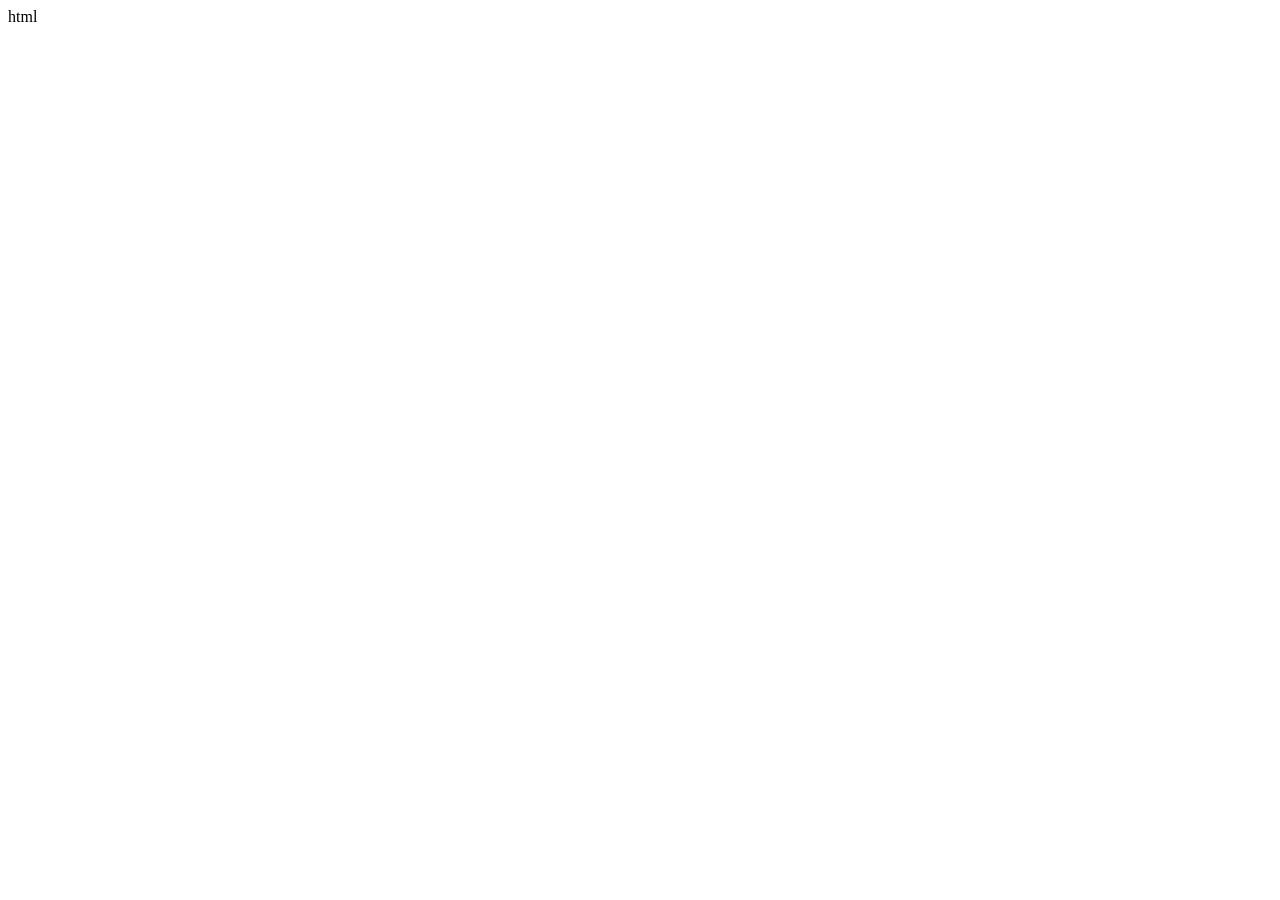
==== historia-marcas.html @ c66a7160 "historia-marcas.html" ====
html<!DOCTYPE html>
<html lang="es">
<head>
    <meta charset="UTF-8">
    <meta name="viewport" content="width=device-width, initial-scale=1.0">
    <title>Fleur Noire MX - Historia de Marcas</title>
    <link rel="stylesheet" href="style.css">
</head>
<body>
    <div class="container">
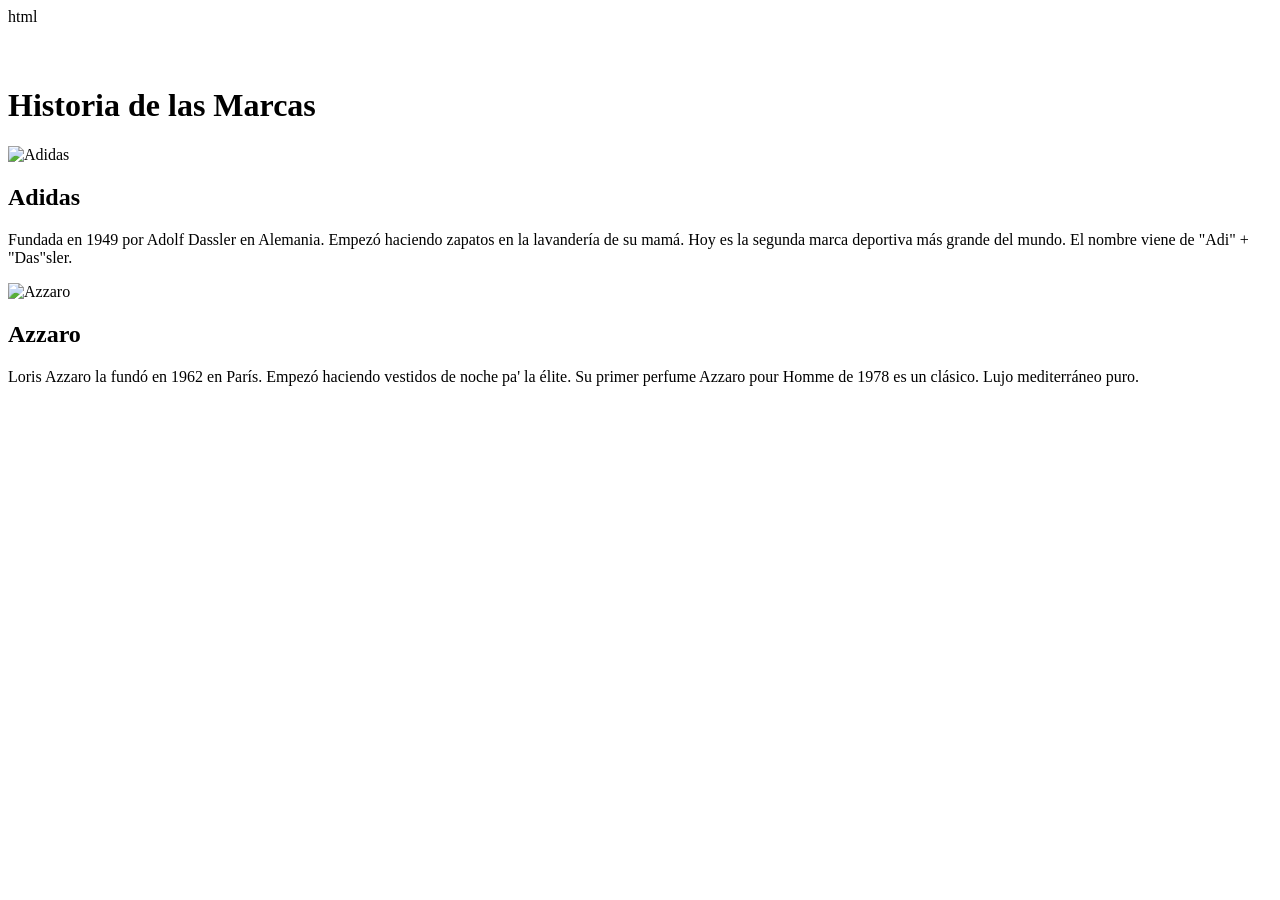
==== commit 73ef1d58: "historia-marcas.html" ====
--- a/historia-marcas.html
+++ b/historia-marcas.html
@@ -8,3 +8,33 @@
 </head>
 <body>
     <div class="container">
+  <div class="header-marcas">
+            <a href="marcas.html" class="btn-regresar">
+                <svg width="40" height="40" viewBox="0 0 24 24" fill="none">
+                    <path d="M15 18L9 12L15 6" stroke="white" stroke-width="2" stroke-linecap="round"/>
+                </svg>
+            </a>
+            <h1>Historia de las Marcas</h1>
+        </div>
+
+         <div class="historia-card">
+            <img src="images/adidas.png" alt="Adidas" class="historia-logo">
+            <div class="historia-texto">
+                <h2>Adidas</h2>
+                <p>Fundada en 1949 por Adolf Dassler en Alemania. Empezó haciendo zapatos en la lavandería de su mamá. Hoy es la segunda marca deportiva más grande del mundo. El nombre viene de "Adi" + "Das"sler.</p>
+            </div>
+     
+         </div>
+ <div class="historia-card">
+            <img src="images/azzaro.png" alt="Azzaro" class="historia-logo">
+            <div class="historia-texto">
+                <h2>Azzaro</h2>
+                <p>Loris Azzaro la fundó en 1962 en París. Empezó haciendo vestidos de noche pa' la élite. Su primer perfume Azzaro pour Homme de 1978 es un clásico. Lujo mediterráneo puro.</p>
+            </div>
+        </div>
+
+
+          </div>
+</body>
+</html>
+        
